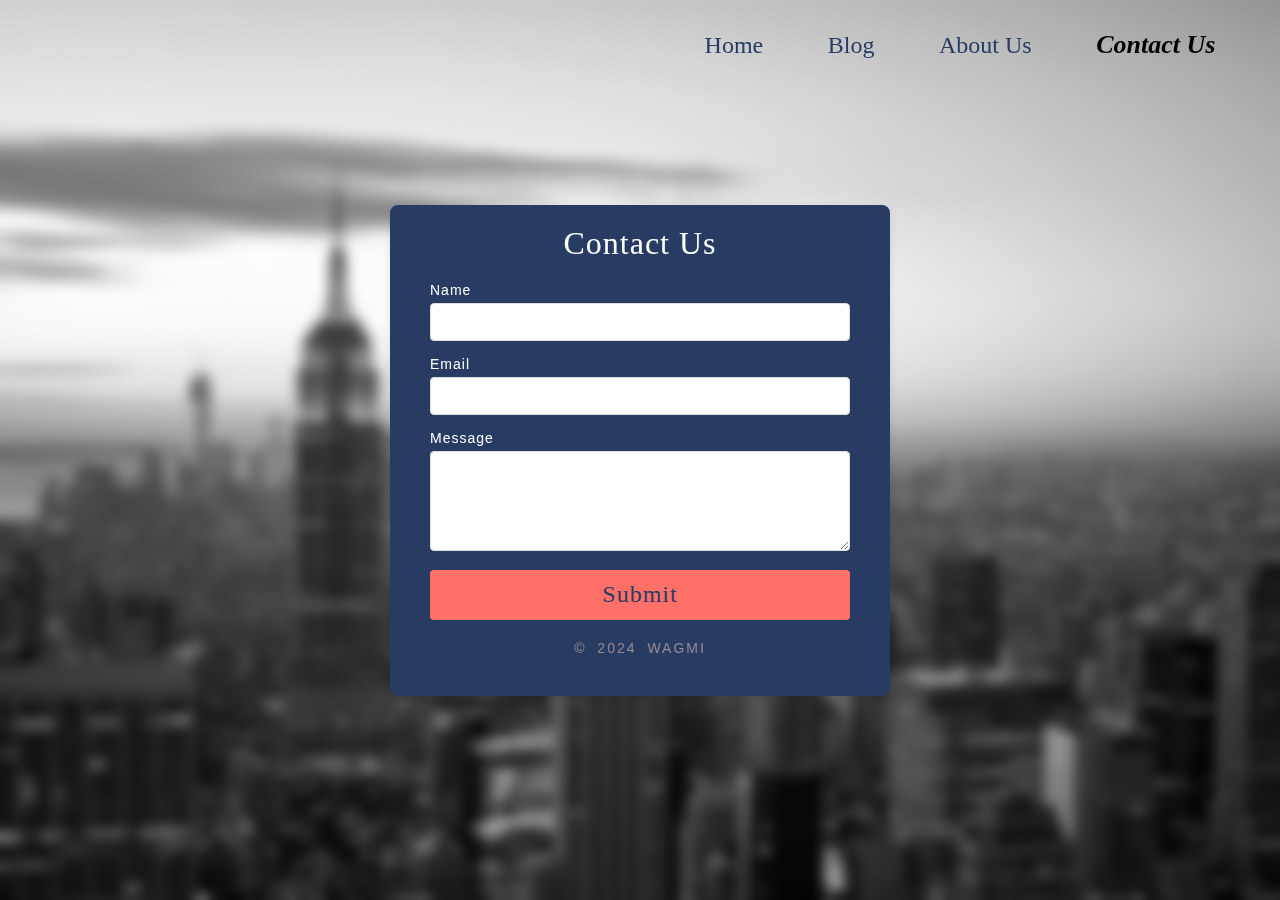
==== contactus/index.html @ 53ab70f8 "Adding help" ====
<!DOCTYPE html>
<html lang="en">
  <head>
    <meta charset="UTF-8" />
    <meta name="viewport" content="width=device-width, initial-scale=1.0" />
    <title>Contact Us</title>
    <link href="https://unpkg.com/aos@2.3.1/dist/aos.css" rel="stylesheet" />
    <link rel="stylesheet" href="styles.css" />
  </head>
  <body>
    <header>
      <nav>
        <div class="logo" data-aos="fade-right"></div>
        <div class="navbar" data-aos="fade-left">
          <a href="../Frankistar/index.html">Home</a>
          <a href="../blog/blog.html">Blog</a>
          <a href="#">About Us</a>
          <a href="../contactus/index.html" class="active">Contact Us</a>
        </div>
        <div class="hambuger">
          <img src="./Assets/hambuger.svg" alt="" />
        </div>
      </nav>
    </header>

    <div class="contact-container" data-aos="zoom-out"
    data-aos-easing="ease-out-cubic"
    data-aos-duration="2000">
      <h2 class="wagmiFont" data-aos="fade-left">Contact Us</h2>
      <form id="contactForm" onsubmit="return handleSubmit(event)" >
        <div class="form-group" data-aos="fade-left">
          <label for="name">Name</label>
          <input type="text" id="name" name="name" required />
        </div>
        <div class="form-group" data-aos="fade-right">
          <label for="email">Email</label>
          <input type="email" id="email" name="email" required />
        </div>
        <div class="form-group" data-aos="fade-down">
          <label for="message">Message</label>
          <textarea id="message" name="message" required></textarea>
        </div>
        <button type="submit" data-aos="fade-up">Submit</button>
      </form>
      <div id="successMessage" class="success-message">
        Your message has been sent successfully!
      </div>

      <footer>
        <p data-aos="zoom-in">&copy; 2024 WAGMI</p>
      </footer>
    </div>

    <script src="script.js"></script>
    <script src="https://unpkg.com/aos@2.3.1/dist/aos.js"></script>
    <script>
      AOS.init({
        duration: 2000, // Animation duration in ms
        once: false, // Whether animation should happen only once while scrolling down
      });
    </script>
  </body>
</html>
---- contactus/styles.css ----
@font-face {
  font-family: "Wagmi";
  src: url("../Frankistar/lightstories-webfont.woff2") format("woff2");
  font-display: swap;
}
/* Reset some default styles */
* {
  margin: 0;
  padding: 0;
  box-sizing: border-box;
  font-family: "Work Sans", sans-serif;
}

header {
  height: 10vh;
  width: 100%;
  position: fixed;
  top: 0;
  z-index: 2;
}

.hambuger {
  display: none;
}

nav {
  width: 100%;
  height: 100%;
  background-image: url(../Frankistar/Assets/navBg.png);
  background-repeat: no-repeat;
  background-size: cover;
  display: flex;
  justify-content: space-between;
  align-items: center;
}

.logo {
  margin-left: 100px;
  width: 150px;
  height: 100%;
  background-image: url(../Frankistar/Assets/WAGMI-Logo.jpg);
  background-repeat: no-repeat;
  background-size: 150%;
  background-position: center;
}

.navbar {
  width: 50%;
  height: 60%;
  display: flex;
  justify-content: space-evenly;
  align-items: center;
}

.navbar a {
  z-index: 3;
}

a {
  text-decoration: none;
  color: #283c63;
  font-family: "Wagmi";
  font-size: 24px;
  font-weight: 500;
}

.wagmiFont {
  font-family: "Wagmi";
  font-size: 24px;
  font-weight: 400;
  color: #928a97;
}

.navbar a:hover {
  cursor: pointer;
  color: white;
  font-size: 26px;
  font-weight: 700;
}

a.active {
  color: black;
  font-style: italic;
  font-size: 26px;
  font-weight: 700;
}

body {
  position: relative;
  font-family: Arial, sans-serif;
  background-image: url(./contactBg.jpg);
  background-repeat: no-repeat;
  background-size: cover;
  background-color: rgba(255, 255, 255, 0.1);
  backdrop-filter: blur(6.6px);
  -webkit-backdrop-filter: blur(6.6px);
  display: flex;
  justify-content: center;
  align-items: center;
  min-height: 100vh;
  width: 100%;
  overflow-x: hidden;
}

.contact-container {
  padding: 20px 40px;
  border-radius: 8px;
  box-shadow: 0 4px 8px rgba(0, 0, 0, 0.1);
  width: 100%;
  max-width: 500px;
  background: #283c63;
}


h2 {
  text-align: center;
  margin-bottom: 20px;
  font-size: 32px !important;
  color: white !important;
  letter-spacing: 1px;
}

h2:hover {
  color: #ff7069;
}

.form-group {
  margin-bottom: 15px;
}

label {
  display: block;
  font-size: 14px;
  margin-bottom: 5px;
  color: white;
  letter-spacing: 1px;
}

label:hover {
  color: #ff7069;
}

input,
textarea {
  width: 100%;
  padding: 10px;
  border: 1px solid #ddd;
  border-radius: 4px;
  font-size: 14px;
  letter-spacing: 1px;
}

textarea {
  resize: vertical;
  height: 100px;
}

button {
  width: 100%;
  height: 50px;
  border-radius: 4px;
  letter-spacing: 1px;
  border: none;
  outline: none;
  background-color: #ff7069;
  font-family: "Wagmi";
  font-size: 24px;
  color: #283c63;
}

button:hover {
    cursor: pointer;
  color: black;
  font-style: italic;
  font-weight: 700;
}

.success-message {
  display: none;
  margin-top: 20px;
  padding: 10px;
  background-color: #ff7069;
  color: white;
  border-radius: 4px;
  text-align: center;
  font-size: 16px;
  letter-spacing: 2px;
}

footer {
  text-align: center;
  word-spacing: 5px;
  letter-spacing: 2px;
  padding: 20px;
  font-size: 14px;
}

p {
  color: #928a97;
}

@media (max-width: 760px) {
  /* body {
    background: #ff7069;
  } */

  .navbar {
    display: none;
  }

  .logo {
    margin-left: 15px;
    width: 100px;
  }

  .hambuger {
    display: block;
    margin-right: 30px;
  }

  .contact-container {
    padding: 20px;
    margin: 20px;
    border-radius: 8px;
    box-shadow: 0 4px 8px rgba(0, 0, 0, 0.1);
    width: 100%;
    max-width: 500px;
    background: #283c63;
  }
}
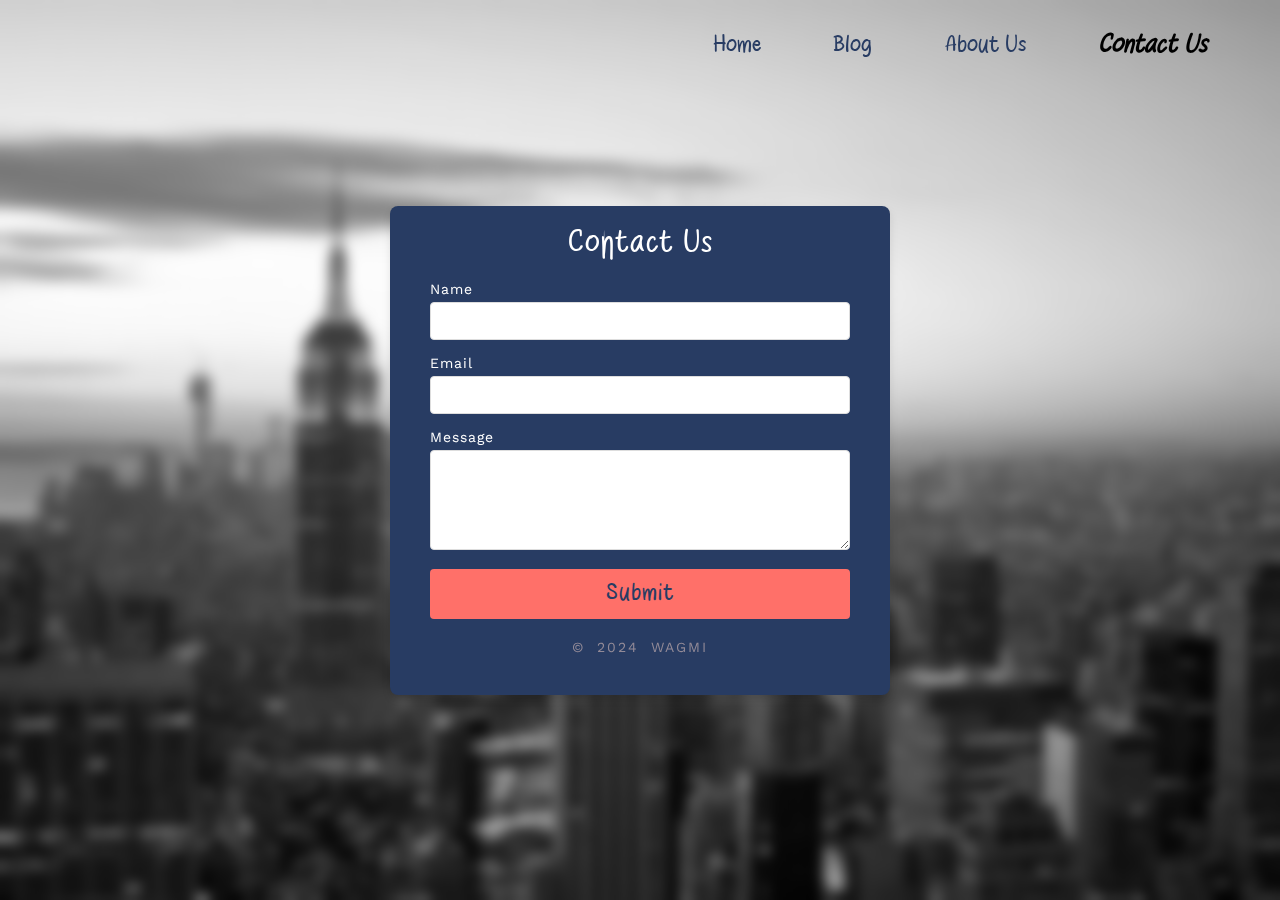
==== commit 0a7745e0: "Contact us Done" ====
--- a/contactus/index.html
+++ b/contactus/index.html
@@ -11,23 +11,44 @@
     <header>
       <nav>
         <div class="logo" data-aos="fade-right"></div>
+
         <div class="navbar" data-aos="fade-left">
           <a href="../Frankistar/index.html">Home</a>
           <a href="../blog/blog.html">Blog</a>
           <a href="#">About Us</a>
           <a href="../contactus/index.html" class="active">Contact Us</a>
         </div>
+
         <div class="hambuger">
-          <img src="./Assets/hambuger.svg" alt="" />
+          <img
+            id="menu-icon"
+            src="../Frankistar/Assets/hambuger.svg"
+            alt="hambuger"
+            onclick="toggleMenu()"
+          />
         </div>
       </nav>
     </header>
 
-    <div class="contact-container" data-aos="zoom-out"
-    data-aos-easing="ease-out-cubic"
-    data-aos-duration="2000">
+    <div class="menu">
+      <div class="menu-lists">
+        <p>00 <a href="../Frankistar/index.html">HomePage</a></p>
+        <p>01 <a href="../blog/blog.html">Blog</a></p>
+        <p>02 <a href="../about/about.html">About Us</a></p>
+        <p class="active">
+          03 <a href="../contactus/index.html">Contact Us</a>
+        </p>
+      </div>
+    </div>
+
+    <div
+      class="contact-container"
+      data-aos="zoom-out"
+      data-aos-easing="ease-out-cubic"
+      data-aos-duration="2000"
+    >
       <h2 class="wagmiFont" data-aos="fade-left">Contact Us</h2>
-      <form id="contactForm" onsubmit="return handleSubmit(event)" >
+      <form id="contactForm" onsubmit="return handleSubmit(event)">
         <div class="form-group" data-aos="fade-left">
           <label for="name">Name</label>
           <input type="text" id="name" name="name" required />
@@ -58,6 +79,19 @@
         duration: 2000, // Animation duration in ms
         once: false, // Whether animation should happen only once while scrolling down
       });
+
+      function toggleMenu() {
+        var menuIcon = document.getElementById("menu-icon");
+        var menu = document.getElementsByClassName("menu")[0];
+
+        if (menu.style.display === "none") {
+          menu.style.display = "block";
+          menuIcon.src = "../Frankistar/Assets/Close.svg";
+        } else {
+          menu.style.display = "none";
+          menuIcon.src = "../Frankistar/Assets/hambuger.svg";
+        }
+      }
     </script>
   </body>
 </html>
--- a/contactus/styles.css
+++ b/contactus/styles.css
@@ -1,8 +1,11 @@
+@import url("https://fonts.googleapis.com/css2?family=Work+Sans:ital,wght@0,100..900;1,100..900&display=swap");
+
 @font-face {
   font-family: "Wagmi";
-  src: url("../Frankistar/lightstories-webfont.woff2") format("woff2");
+  src: url("../about/lightstories-webfont.woff2") format("woff2");
   font-display: swap;
 }
+
 /* Reset some default styles */
 * {
   margin: 0;
@@ -19,7 +22,9 @@
   z-index: 2;
 }
 
-.hambuger {
+/* Hides the hambuger in desktop */
+.hambuger,
+.menu {
   display: none;
 }
 
@@ -87,7 +92,7 @@
 
 body {
   position: relative;
-  font-family: Arial, sans-serif;
+  font-family: "Work Sans", sans-serif;
   background-image: url(./contactBg.jpg);
   background-repeat: no-repeat;
   background-size: cover;
@@ -111,7 +116,6 @@
   background: #283c63;
 }
 
-
 h2 {
   text-align: center;
   margin-bottom: 20px;
@@ -169,7 +173,7 @@
 }
 
 button:hover {
-    cursor: pointer;
+  cursor: pointer;
   color: black;
   font-style: italic;
   font-weight: 700;
@@ -200,10 +204,6 @@
 }
 
 @media (max-width: 760px) {
-  /* body {
-    background: #ff7069;
-  } */
-
   .navbar {
     display: none;
   }
@@ -216,6 +216,10 @@
   .hambuger {
     display: block;
     margin-right: 30px;
+    position: absolute;
+    top: initial;
+    right: 0;
+    z-index: 30;
   }
 
   .contact-container {
@@ -227,4 +231,53 @@
     max-width: 500px;
     background: #283c63;
   }
-}
+
+  header {
+    z-index: 4;
+  }
+
+  .menu {
+    display: none;
+    width: 100%;
+    height: 100vh;
+    position: absolute;
+    z-index: 3;
+    background-color: rgb(20 18 18 / 82%);
+    backdrop-filter: blur(6.6px);
+    -webkit-backdrop-filter: blur(6.6px);
+  }
+
+  .menu .menu-lists {
+    display: flex;
+    flex-direction: column;
+    justify-content: center;
+    align-items: flex-end;
+    width: 100%;
+    position: absolute;
+    top: 20%;
+  }
+
+  .menu p {
+    width: 80%;
+    font-weight: bold;
+    color: #ff7069;
+    line-height: 30px;
+    margin-bottom: 15%;
+  }
+
+  .menu p:last-child {
+    margin: 0;
+  }
+
+  .menu a {
+    text-transform: uppercase;
+    text-decoration: none;
+    color: #ff7069;
+    margin-left: 10px;
+    font-weight: 400;
+  }
+
+  p.active {
+    border-right: 5px solid #ff7069;
+  }
+}
